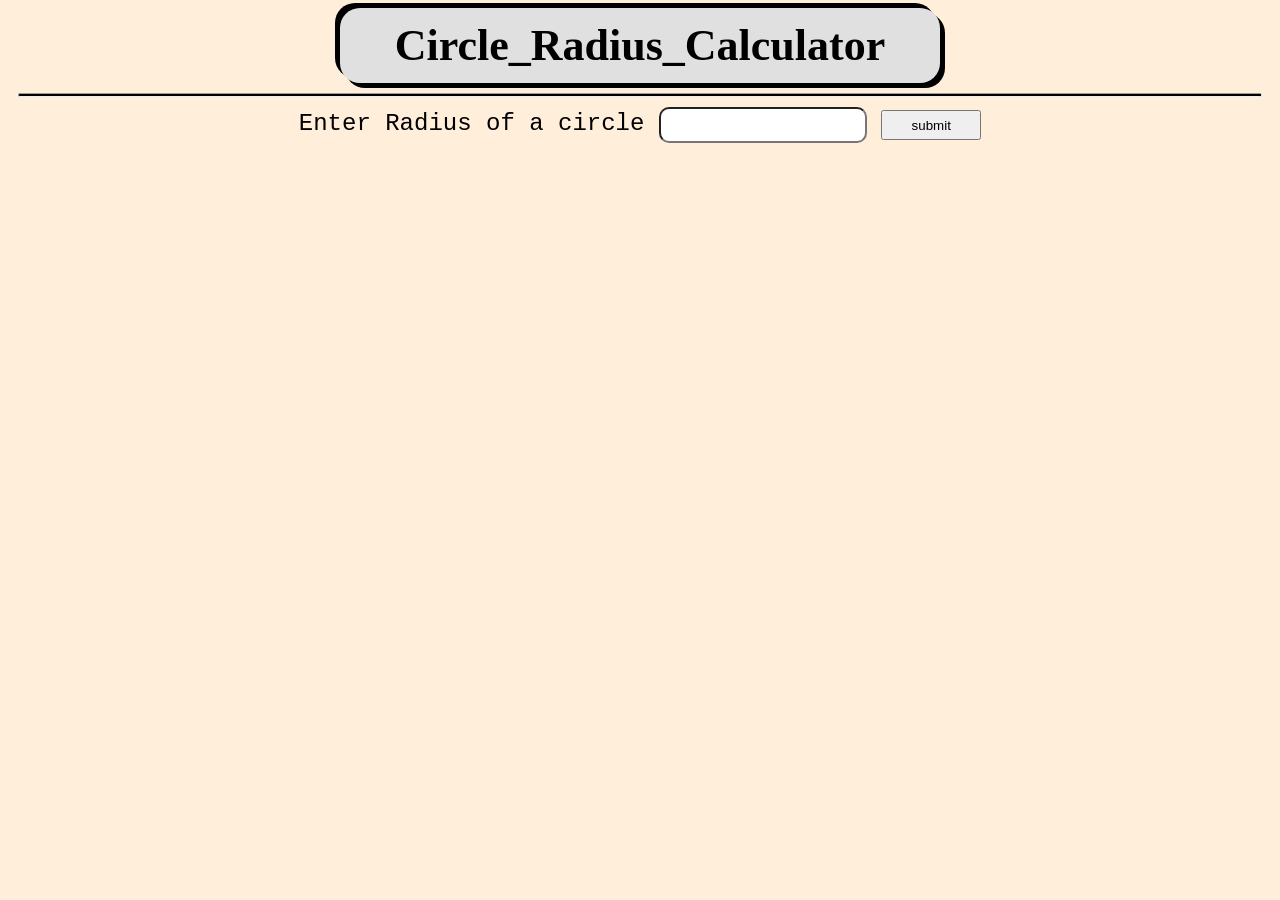
==== Circle_Calculator.html @ 9c16b6b8 "First commit" ====
<!DOCTYPE html>
<html lang="en">
<head>
    <meta charset="UTF-8">
    <meta name="viewport" content="width=device-width, initial-scale=1.0">
    <title>Circle_Radius_Calculator</title>
    <link rel="stylesheet" href="style.css">
</head>
<body>
    <h1 id="CRCId">Circle_Radius_Calculator</h1><hr>
    <div class="CCIBL">
        <label for="Circle_Radius">Enter Radius of a circle</label>
        <input type="number" id="Circle_Radius" required>
        <button id="submit">submit</button>
        </div>
    <p id="Result"></p>


    
    <script src="js/circle_Calcualter.js"></script>
</body>
</html>
---- style.css ----
body{
    background-color: rgb(255, 238, 218);
    font-family: Verdana;
}

h1{
    font-size: 4em;
    background-color: hsl(0, 0%, 88%);
    color: black;
    width: 350px;
    height: 75px;
    margin: 0 auto;
    display: flex;
    justify-content: center; /* horizontal */
    align-items: center;     /* vertical */
    border-radius: 20px;
    box-shadow: 5px 5px 0px, -5px -5px 0px;
    -webkit-touch-callout: none;
    -webkit-user-select: none;
    -khtml-user-select: none;
    -moz-user-select: none;
    -ms-user-select: none;
    user-select: none;
}
.navbar ul{ 
    list-style: none;;
    overflow: hidden;
    margin: 0px;
    padding: 0px;
    background-color: hsl(0, 0%, 88%)
}
.navbar a{
    color: hsl(0, 0%, 0%);;
    padding: 14px 16px;
    text-decoration: none;
    display: block;
    text-align: center;
}
.navbar a:hover{
    background-color: hsl(0, 0%, 70%);
}
.navbar li{
    float:left;;
}
#CRCId{
    font-size: 3.25em;
    background-color: hsl(0, 0%, 88%);
    color: black;
    width: 600px;
    height: 75px;
    margin: 0 auto;
    display: flex;
    justify-content: center; /* horizontal */
    align-items: center;     /* vertical */
    border-radius: 20px;
    box-shadow: 5px 5px 0px, -5px -5px 0px;
    -webkit-touch-callout: none;
    -webkit-user-select: none;
    -khtml-user-select: none;
    -moz-user-select: none;
    -ms-user-select: none;
    user-select: none;
}
hr{
    height: 2px;
    background-color: hsl(0, 0%, 0%);
    border-radius: 5px;;
    margin: 10px 10px;
}

#Result{
    font-size: 3em;;
    font-family:'Courier New', Courier, monospace;
    text-align: center;
}
.project img{
    border: 3px solid hsl(0, 0%, 0%);
    width: 600px;
    border-radius: 20px;;
    display:block;
    margin: 0 auto;
    box-shadow: 0px 0px 5px black;;
}
.project p{
    font-size: 1.5em;
    font-weight: bold;;
    font-family: Verdana, Geneva, Tahoma, sans-serif;
    text-align: center;
}
/*Circle Radius Generator*/
.CCIBL{
    font-size: 1.5em;
    font-family: 'Courier New', Courier, monospace;
    text-align: center;
}
.CCIBL input[type=number]{
    width: 200px;
    height: 30px;
    border-radius: 10px;
}
.CCIBL button{
    width: 100px;
    height: 30px;
}
#CRCId{
    font-size: 2.75em;
}

/*Counting*/
#counting_countLabel{
    display: block;;
    font-size: 10em;
    text-align: center;
    font-family: Helvetica;
}
#counting_btn_Container{
    text-align: center;
}
.counting_Buttons{
    padding: 10px 20px;
    font-size: 2em;
    color: white;;
    background-color: hsl(214, 100%, 63%);
    border: 5px solid hsl(239, 100%, 50%);
    border-radius: 20px;
    font-family: Arial, Helvetica, sans-serif;
    cursor: pointer;
    transition: background-color 0.3s;
}
.counting_Buttons:hover{
    background-color: hsl(214, 100%, 50%);
    
}

/*Number Guessing*/
#Number_Guess_H1{
    font-size: 2.5em;
    background-color: hsl(0, 0%, 88%);
    color: black;
    width: 450px;
    height: 75px;
    margin: 0 auto;
    display: flex;
    justify-content: center;
    align-items: center;     
    border-radius: 20px;
}
#number_guess_div{
    text-align: center;
    display: flex;
    justify-content: center;
    align-items: center;
    margin: 10px auto;
}
#number_guess_input{
    width: 175px;
    height: 50px;
    font-size: 3em;
    text-align: center;
    border-radius: 10px;
    font-family:Verdana, Geneva, Tahoma, sans-serif;
    margin: 0px 20px;
    background-color: rgb(255, 209, 140);
    border: 4px solid hsl(46, 93%, 22%);
}
#number_guess_btn{
    width: 125px;
    height: 50px;
    font-size: 2em;
    text-align: center;
    font-family:Verdana, Geneva, Tahoma, sans-serif;
    background-color: rgb(255, 209, 140);
    border: 3px solid hsl(46, 93%, 22%);
    border-radius: 10px;
}
#number_Guess_label{
    font-size: 2.5em;
    text-align: center;
    font-family:Verdana, Geneva, Tahoma, sans-serif;
    background-color: rgb(255, 209, 140);
    border: 4px solid hsl(46, 93%, 22%);
    border-radius: 15px;;
}
#Number_Guess_start_btn{
    font-size: 2.5em;
    background-color: hsl(0, 0%, 88%);
    color: black;
    width: 200px;
    height: 75px;
    margin: 0 auto;
    display: flex;
    justify-content: center;
    align-items: center;     
    border-radius: 20px;
    background-color: rgb(255, 209, 140);
    border: 4px solid hsl(46, 93%, 22%);
}

#number_guess_p{
    font-size: 2em;
    font-family:Verdana, Geneva, Tahoma, sans-serif;
    background-color: rgb(255, 209, 140);
    border: 4px solid hsl(46, 93%, 22%);
    border-radius: 15px;
    margin: 20px 690px;
    display:block;
    width: 500px;
    text-align: center;
    padding: 10px;
}
/* Temp Conversion */
#Temp_Conversion_H1{
    width: 600px;
    font-size: 2.9em;
}
#Temp_Conversion_Form{
    background-color: hsl(36, 100%, 77%);
    text-align: center;
    max-width: 400px;
    margin: auto;
    padding: 20px;
    border-radius: 30px;;
    box-shadow: 5px 5px 5px black;
    border:4px solid hsl(39, 100%, 50%);;
}
#Temp_Conversion_Text_Box{
    width: 50%;
    text-align: center;
    font-size: 2em;
    border: 2px solid black;
    border-radius: 7px;
    margin-bottom: 15px;;
}
.Temp_Conversion_Label{
    font-size: 1.5em;
    font-weight: bold;;
}
#Temp_Conversion_Btn{
    font-size: 1.5em;
    margin-top: 15px;
    background-color: hsl(32, 90%, 49%);
    border: 2px solid hsl(22, 100%, 50%);;
    border-radius: 5px;
    padding: 10px 15px;
    color: rgb(255, 255, 255);;
}

#Temp_Conversion_Btn:hover{
    background-color: hsl(32, 70%, 42%);
    color: rgb(218, 218, 218);;

}
#Temp_Conversion_Result{
    font-size: 1.7em;
    font-weight: bold;;
}
/* Dice Rolling */
#Dice_Rolling_H1{
    font-size: 3em;
}
#Dice_Roll_Container{
    text-align: center;
    font-size: 2rem;
    font-family: Arial, Helvetica, sans-serif;
    font-weight: bold;
}
#Roll_Dice_Btn{
    font-size: 1.5rem;
    padding: 10px 15px;
    border-radius: 12px;
    border: none;
    background-color: hsl(46, 100%, 50%);
    color: white;
    font-weight: bold;
    cursor: pointer;
}
#Roll_Dice_Btn:hover{
    background-color: hsl(46, 100%, 36%);
    color: rgb(206, 206, 206);
}
#Roll_Dice_Btn:active{
    background-color: hsl(46, 100%, 30%);
    color: hsl(0, 0%, 70%);
}
#Dice_Roll_Input{
    font-size: 2rem;
    width: 150px;
    text-align: center;
    font-weight: bold;
}
#Dice_Roll_Dice_Images{
    margin: 25px;

}
#Dice_Roll_Dice_Images img{
    width: 150px;;
    margin: 10px;
    border-radius: 20px;
}
/* password generator */
#generate_password_H1{
    font-size: 3em;
    width: 500px;
}
#Password_Generator_container{
    text-align: center;
    font-family: Arial, Helvetica, sans-serif;
    margin: 20px;
}
#Password_Generator_container button{
    text-align: center;
    font-size: 2.5em;;
    padding: 10px 15px;
    margin: 30px;
    border-radius: 20px;
    font-weight: bold;
}
#Password_Generator_container p{
    text-align: center;;
    font-size: 2em;
    font-weight: bold;
}

#Password_Generator_container_2{
    text-align: center;
    transform: scale(2);
    margin: 20px;
    cursor: pointer;
}
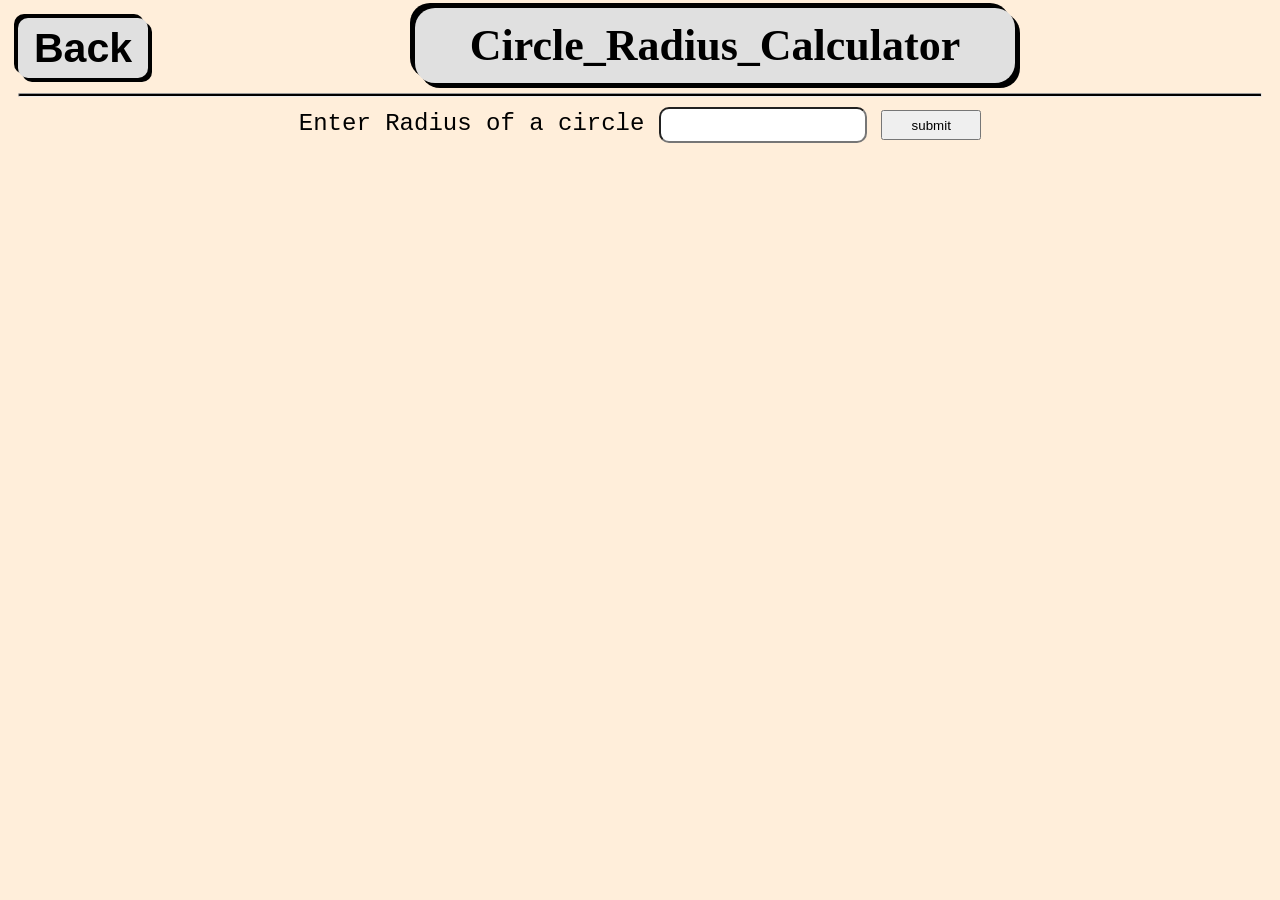
==== commit 853e0f4f: "Day_4" ====
--- a/Circle_Calculator.html
+++ b/Circle_Calculator.html
@@ -7,6 +7,9 @@
     <link rel="stylesheet" href="style.css">
 </head>
 <body>
+    <a href="Projects.html">
+        <button id="Back_Button">Back</button>
+    </a>
     <h1 id="CRCId">Circle_Radius_Calculator</h1><hr>
     <div class="CCIBL">
         <label for="Circle_Radius">Enter Radius of a circle</label>
--- a/style.css
+++ b/style.css
@@ -11,8 +11,8 @@
     height: 75px;
     margin: 0 auto;
     display: flex;
-    justify-content: center; /* horizontal */
-    align-items: center;     /* vertical */
+    justify-content: center; 
+    align-items: center;     
     border-radius: 20px;
     box-shadow: 5px 5px 0px, -5px -5px 0px;
     -webkit-touch-callout: none;
@@ -67,17 +67,35 @@
     border-radius: 5px;;
     margin: 10px 10px;
 }
-
+#Back_Button{
+    font-size: 2.569em;
+    color: black;
+    font-family: Verdana, Geneva, Tahoma, sans-serif;
+    background-color: hsl(0, 0%, 88%);
+    box-shadow: 4px 4px 0px black, -4px -4px 0px black;
+    border: none;
+    border-radius: 10px;
+    cursor: pointer;
+    margin: 10px 10px;
+    float: left;;
+    height: 60px;
+    width: 130px;
+    font-weight: bold;
+
+}
 #Result{
     font-size: 3em;;
     font-family:'Courier New', Courier, monospace;
+    text-align: center;
+}
+.project{
+    margin: 10px;
     text-align: center;
 }
 .project img{
     border: 3px solid hsl(0, 0%, 0%);
     width: 600px;
     border-radius: 20px;;
-    display:block;
     margin: 0 auto;
     box-shadow: 0px 0px 5px black;;
 }
@@ -244,7 +262,6 @@
     padding: 10px 15px;
     color: rgb(255, 255, 255);;
 }
-
 #Temp_Conversion_Btn:hover{
     background-color: hsl(32, 70%, 42%);
     color: rgb(218, 218, 218);;
@@ -326,4 +343,71 @@
     transform: scale(2);
     margin: 20px;
     cursor: pointer;
-}+}
+
+/* Binary Decode */
+#Binary_Decode_H1{
+    font-size: 3em;
+    width: 400px;
+}
+#Decode_Binary_Form {
+    background-color: hsl(36, 100%, 77%);
+    text-align: center;
+    max-width: 400px;
+    min-height: 500px; /* starts at 500px but can grow */
+    margin: auto;
+    padding: 20px;
+    border-radius: 30px;
+    box-shadow: 0px 0px 5px black;
+    border: 4px solid hsl(39, 100%, 50%);
+}
+
+#Decode_Binary_Text_Box{
+    min-height: 100px;
+    width: 300px;
+    font-size: 16px;
+    padding: 5px;
+    resize: none;
+    overflow: hidden;
+    display: block;
+    margin: 0 auto 15px auto;
+}
+
+#Decode_Binary_Btn{
+    font-size: 2em;
+    margin-top: 15px;
+    background-color: hsl(32, 90%, 49%);
+    border: 2px solid hsl(22, 100%, 50%);
+    border-radius: 5px;
+    padding: 10px 15px;
+    color: rgb(255, 255, 255);
+}
+
+#Decode_Binary_Btn:hover{
+    background-color: hsl(32, 70%, 42%);
+    color: rgb(218, 218, 218);
+}
+
+#Decode_Binary_Result {
+    font-size: 1.7em;
+    font-weight: bold;
+    word-wrap: break-word;  /* breaks long words (like binary) */
+    overflow-wrap: break-word; /* modern version */
+    white-space: normal; /* ensures it wraps */
+}
+
+
+#Decode_Binary_Form label{
+    font-size: 2em;
+}
+
+#Decode_Binary_Form input[type="radio"]{
+    transform: scale(2);
+}
+.radio-group {
+    display: flex;
+    align-items: center;
+    justify-content: center;
+    gap: 10px; 
+    margin-top: 10px;
+}
